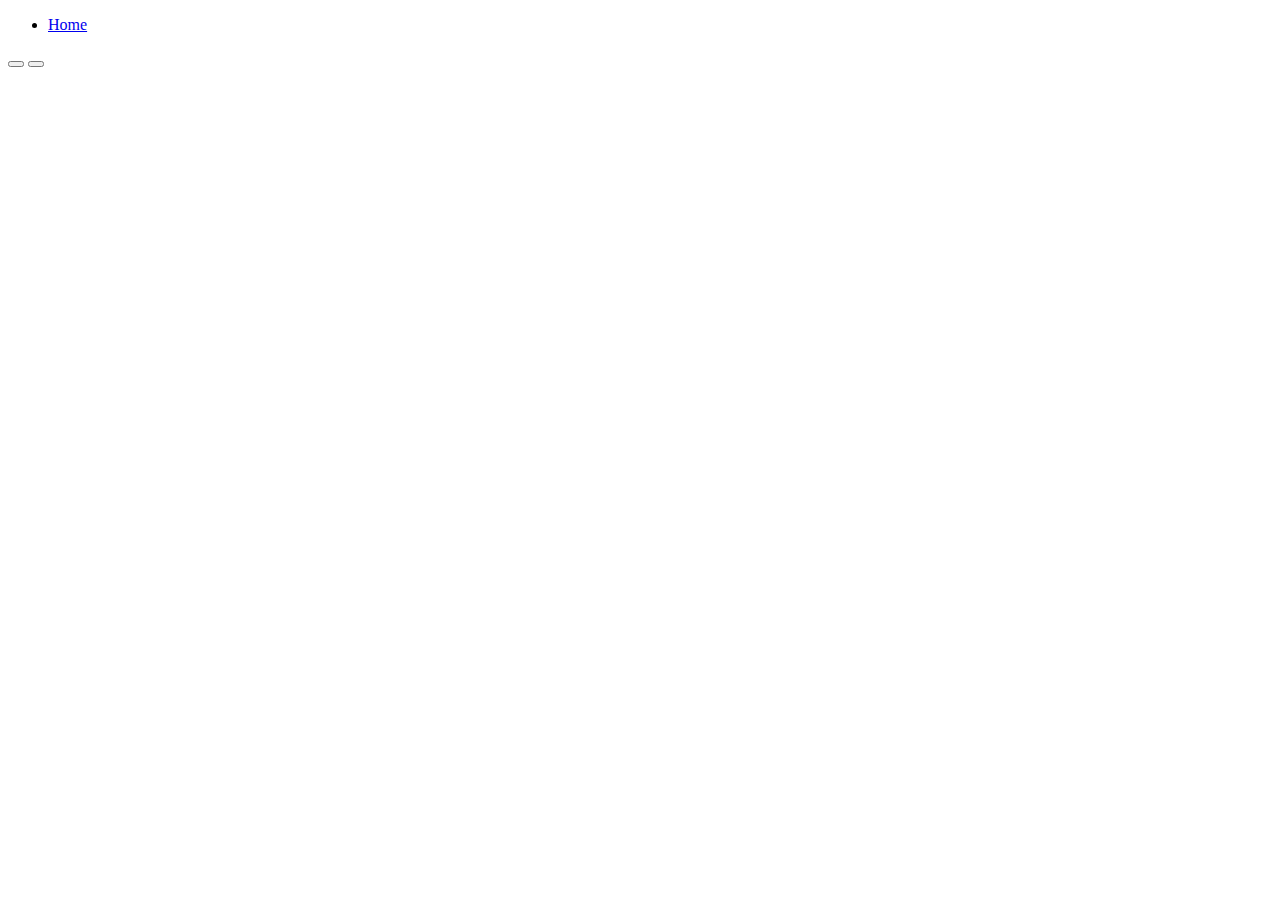
==== index.html @ 45c414a5 "gameElements funksjon  som lager elementer." ====
<!DOCTYPE html>
<html lang="en">
  <head>
    <meta charset="UTF-8" />
    <meta name="viewport" content="width=device-width, initial-scale=1.0" />
    <title>Games</title>
  </head>
  <body>
    <!-- Html struktur med semantisk tagger -->
    <header>
      <nav class="navigation" role="navigation">
        <ul class="links">
          <li><a href="./">Home</a></li>
        </ul>
      </nav>
      <main>
        <section id="serch_games">

        </section>
        <section class="games">
            <div id="searchedGames">
                <div id="games_container"></div>
            </div>
            <div class="page_navbtn">
                <button class="show_less" id="show_less"></button>
                <button class="show_more" id="show_more"></button>
            </div>
        </section>
      </main>
    </header>
    <script src="./js/index.js"></script>
  </body>
</html>
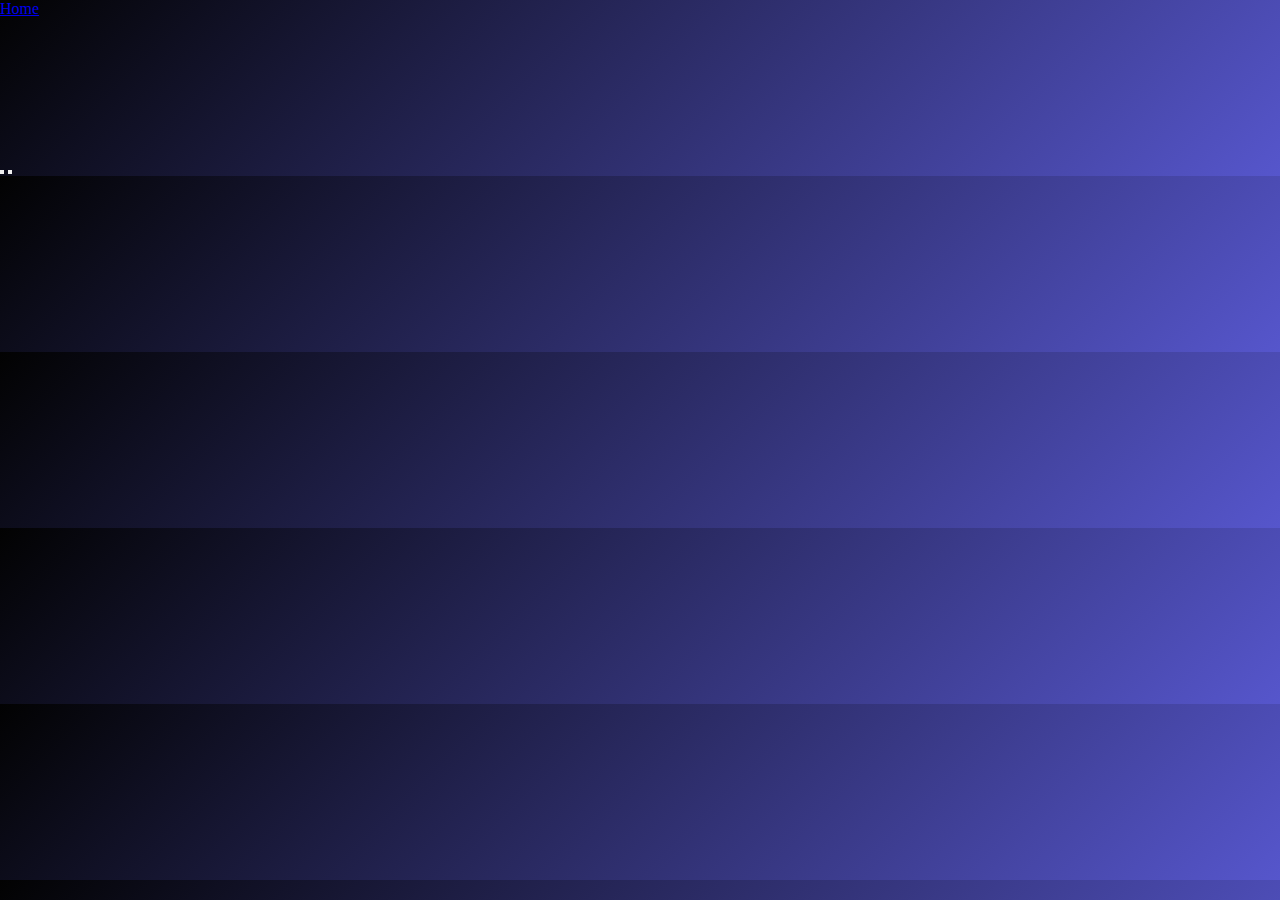
==== commit 35eb82ae: "lagt til styling, laget css mapper, splittet spill navnet" ====
--- a/index.html
+++ b/index.html
@@ -4,6 +4,8 @@
     <meta charset="UTF-8" />
     <meta name="viewport" content="width=device-width, initial-scale=1.0" />
     <title>Games</title>
+    <link rel="stylesheet" href="./css/global.css">
+    <link rel="stylesheet" href="./css/index.css">
   </head>
   <body>
     <!-- Html struktur med semantisk tagger -->
@@ -19,7 +21,8 @@
         </section>
         <section class="games">
             <div id="searchedGames">
-                <div id="games_container"></div>
+                <div id="games_container">
+                </div>
             </div>
             <div class="page_navbtn">
                 <button class="show_less" id="show_less"></button>
--- a/css/global.css
+++ b/css/global.css
@@ -0,0 +1,9 @@
+*{
+    margin: 0;
+    padding: 0;
+    box-sizing: border-box;
+}
+
+body{
+    background: linear-gradient(135deg, #020202, #5656cc);
+}--- a/css/index.css
+++ b/css/index.css
@@ -0,0 +1,22 @@
+.game_elements{
+    display: flex;
+    flex-direction: column;
+    align-items: center;
+    gap: 20px;
+    width: 350px;
+    height: 380px;
+    padding: 20px;
+    text-align: center;
+    color: black;
+}
+
+.first_gameName, .second_gameName, .game_name{
+   font-size: 24px;
+   font-weight: bold;
+}
+
+.show_game_info{
+    font-size: 20px;
+    font-weight: bold;
+    color: black;
+}
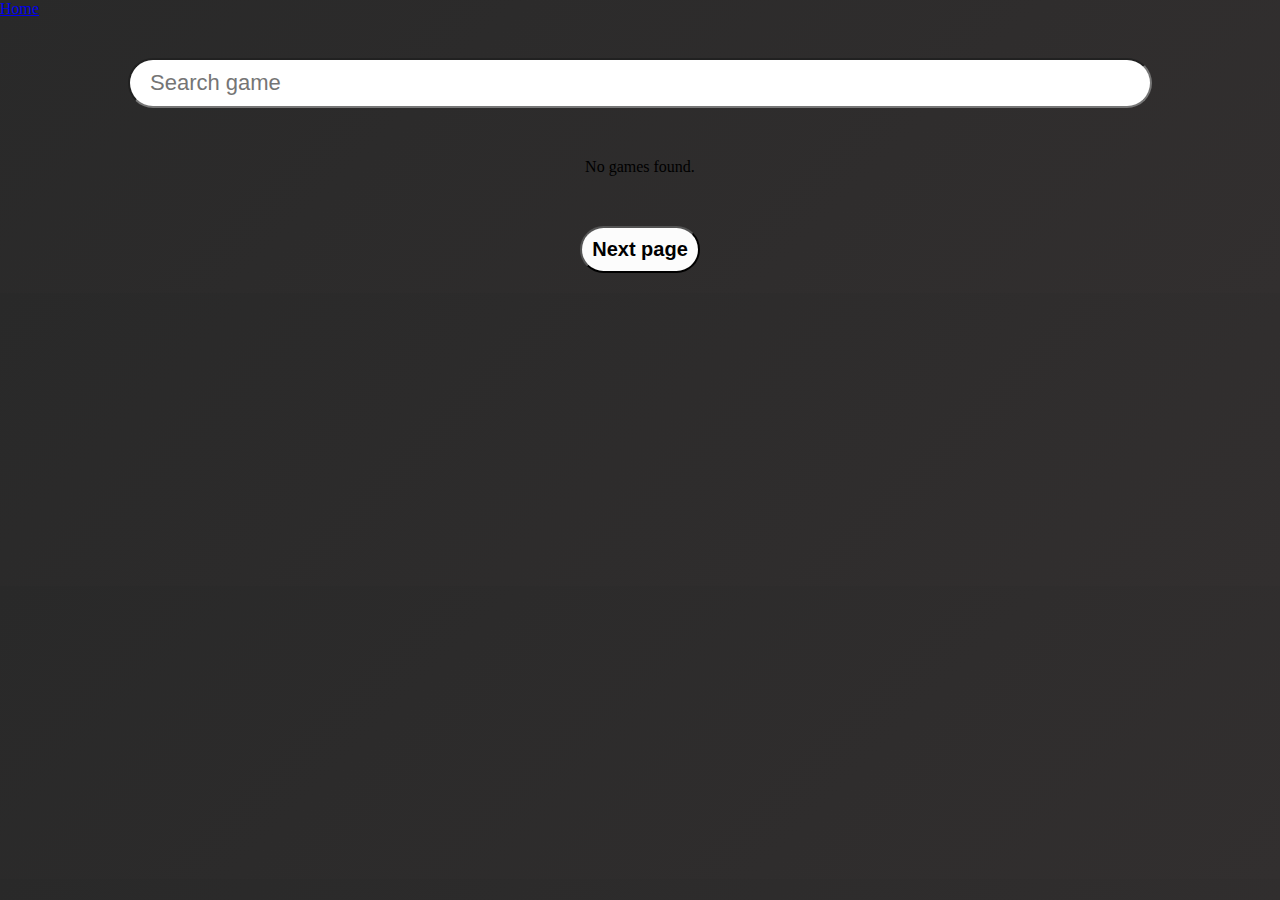
==== commit 5b1dcdce: "lagt til navigering til sider, tilpasset html, stylet i css, oppdatert html" ====
--- a/index.html
+++ b/index.html
@@ -4,8 +4,8 @@
     <meta charset="UTF-8" />
     <meta name="viewport" content="width=device-width, initial-scale=1.0" />
     <title>Games</title>
-    <link rel="stylesheet" href="./css/global.css">
-    <link rel="stylesheet" href="./css/index.css">
+    <link rel="stylesheet" href="./css/global.css" />
+    <link rel="stylesheet" href="./css/index.css" />
   </head>
   <body>
     <!-- Html struktur med semantisk tagger -->
@@ -16,19 +16,20 @@
         </ul>
       </nav>
       <main>
-        <section id="serch_games">
+        <section class="search_games">
+            <form id="search_for_games">
+              <input id="search_input" placeholder="Search game" />
+            </form>
+        </section>
 
+        <section class="games">
+            <div id="games_container"></div>
+          <div class="page_navbtn">
+            <button class="show_less" id="show_less">Previous page</button>
+            <button class="show_more" id="show_more">Next page</button>
+          </div>
         </section>
-        <section class="games">
-            <div id="searchedGames">
-                <div id="games_container">
-                </div>
-            </div>
-            <div class="page_navbtn">
-                <button class="show_less" id="show_less"></button>
-                <button class="show_more" id="show_more"></button>
-            </div>
-        </section>
+
       </main>
     </header>
     <script src="./js/index.js"></script>
--- a/css/global.css
+++ b/css/global.css
@@ -5,5 +5,6 @@
 }
 
 body{
-    background: linear-gradient(135deg, #020202, #5656cc);
-}+    background: linear-gradient(135deg, #292929, #322f2f);
+}
+
--- a/css/index.css
+++ b/css/index.css
@@ -6,17 +6,52 @@
     width: 350px;
     height: 380px;
     padding: 20px;
-    text-align: center;
-    color: black;
 }
 
 .first_gameName, .second_gameName, .game_name{
    font-size: 24px;
    font-weight: bold;
+   color: white;
 }
 
-.show_game_info{
+p{
+    color: white;
+}
+
+
+.page_navbtn{
+    display: flex;
+    justify-content: space-evenly;
+}
+
+.show_more, .show_less{
     font-size: 20px;
     font-weight: bold;
-    color: black;
+    color: rgb(0, 0, 0);
+    background-color: #fcfcfc;
+    padding: 10px;
+    border-radius: 30px;
 }
+
+.show_more:hover, .show_less:hover{
+    background-color: #3e5734; 
+    color: white;
+}
+
+.games{
+    padding-bottom: 20px;
+}
+
+.search_games{
+    padding-top: 40px;
+    display: flex;
+    justify-content: center;
+}
+
+#search_input{
+    width: 80vw;
+    height: 50px;
+    border-radius: 30px;
+    padding-left: 20px;
+    font-size: 22px;
+}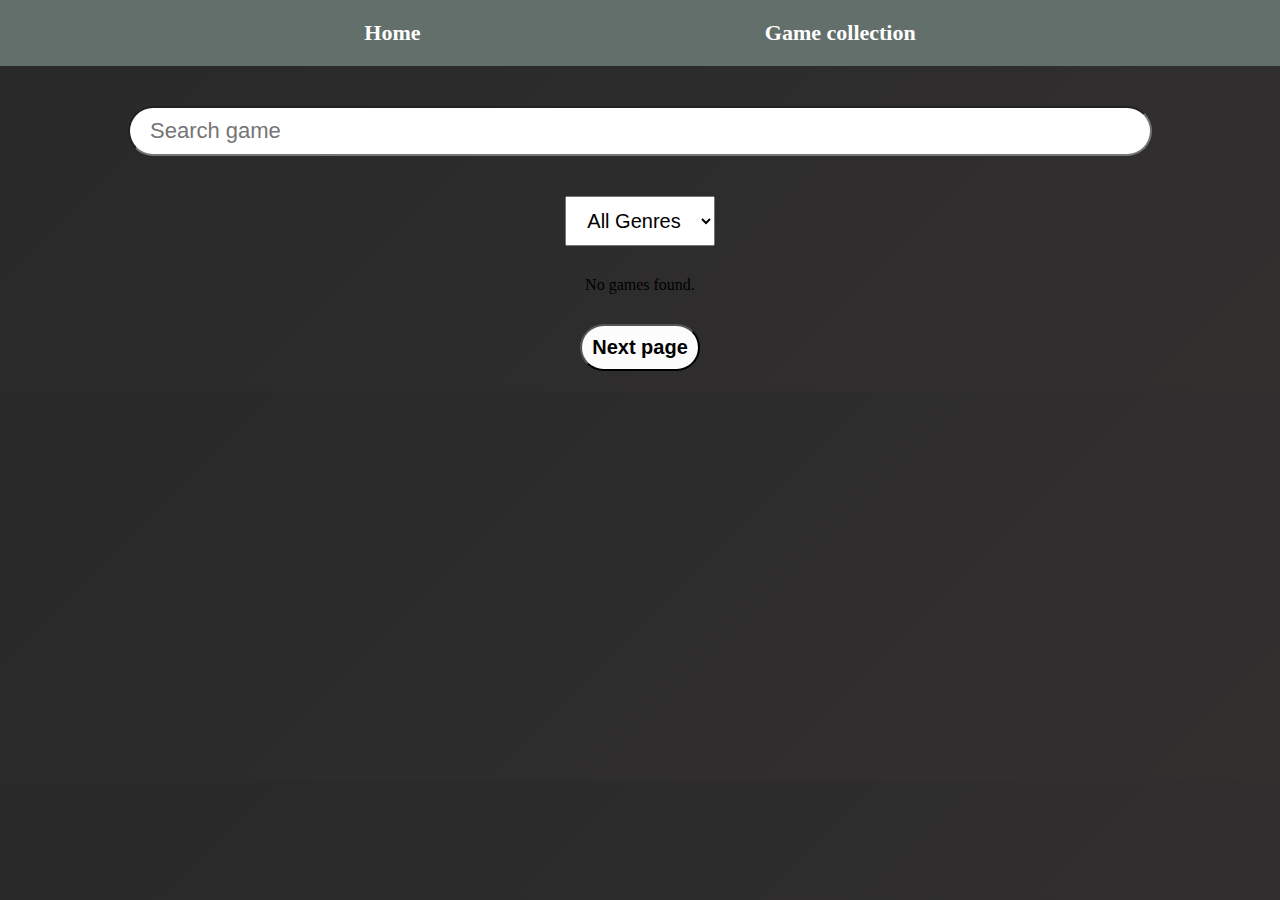
==== commit 8622a848: "styling" ====
--- a/index.html
+++ b/index.html
@@ -10,17 +10,38 @@
   <body>
     <!-- Html struktur med semantisk tagger -->
     <header>
-      <nav class="navigation" role="navigation">
+      <nav role="navigation">
         <ul class="links">
           <li><a href="./">Home</a></li>
+          <li><a href="./my-collection.html">Game collection</a></li>
         </ul>
       </nav>
+    </header>
+
       <main>
         <section class="search_games">
             <form id="search_for_games">
               <input id="search_input" placeholder="Search game" />
             </form>
         </section>
+
+        <section class="default">
+          <div id="game_filter">
+              <form>
+                  <select id="genre">
+                      <option value="">All Genres</option>
+                      <option value="action">Action</option>
+                      <option value="role-playing-games-rpg">Rpg</option>
+                      <option value="strategy">Strategy</option>
+                      <option value="shooter">Shooter</option>
+                      <option value="adventure">Adventure</option>
+                      <option value="puzzle">Puzzle</option>
+                      <option value="racing">Racing</option>
+                      <option value="sports">Sports</option>
+                  </select>
+              </form>
+          </div>
+      </section>
 
         <section class="games">
             <div id="games_container"></div>
@@ -31,7 +52,6 @@
         </section>
 
       </main>
-    </header>
     <script src="./js/index.js"></script>
   </body>
 </html>
--- a/css/global.css
+++ b/css/global.css
@@ -2,9 +2,15 @@
     margin: 0;
     padding: 0;
     box-sizing: border-box;
+    text-decoration: none;
+    list-style-type: none;
 }
 
 body{
     background: linear-gradient(135deg, #292929, #322f2f);
 }
 
+header{
+    background-color: rgb(98, 111, 106);
+    padding: 20px;
+}
--- a/css/index.css
+++ b/css/index.css
@@ -12,6 +12,7 @@
    font-size: 24px;
    font-weight: bold;
    color: white;
+   text-align: center;
 }
 
 p{
@@ -42,7 +43,7 @@
     padding-bottom: 20px;
 }
 
-.search_games{
+.search_games, .default{
     padding-top: 40px;
     display: flex;
     justify-content: center;
@@ -54,4 +55,28 @@
     border-radius: 30px;
     padding-left: 20px;
     font-size: 22px;
+}
+
+#genre{
+    width: 150px;
+    height: 50px;
+    font-size: 20px;
+    text-align: center;
+}
+
+.links{
+    display: flex;
+    justify-content:space-evenly;
+    font-size: 20px;
+    color: white;
+}
+
+.links a{
+    font-size: 22px;
+    font-weight: bold;
+    color: white;
+}
+
+.links a:hover{
+    color: #95ed7f;
 }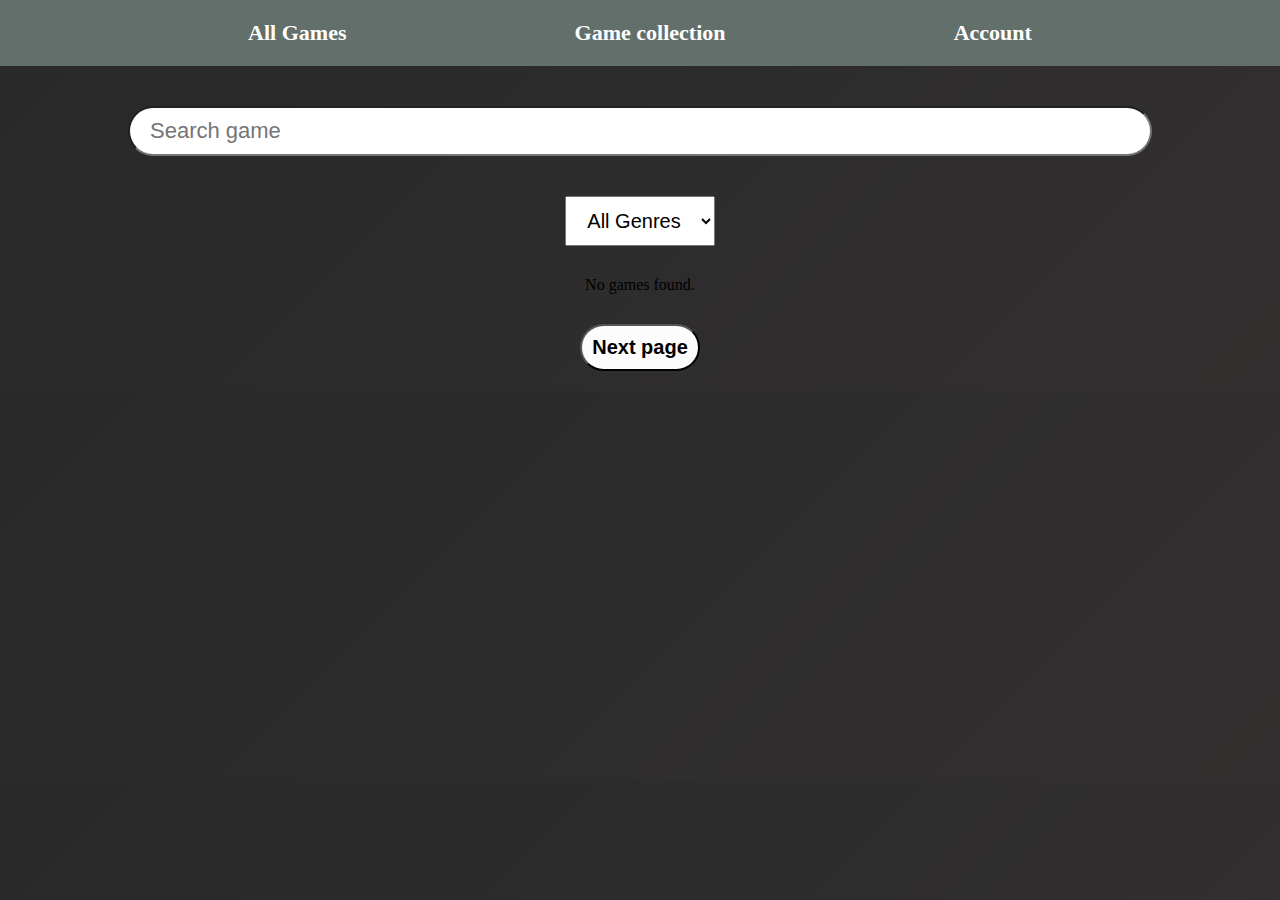
==== commit 724574eb: "laget html til acount siden" ====
--- a/index.html
+++ b/index.html
@@ -12,8 +12,9 @@
     <header>
       <nav role="navigation">
         <ul class="links">
-          <li><a href="./">Home</a></li>
+          <li><a href="./">All Games</a></li>
           <li><a href="./my-collection.html">Game collection</a></li>
+          <li id="accountLink"><a href="./account.html">Account</a></li>
         </ul>
       </nav>
     </header>
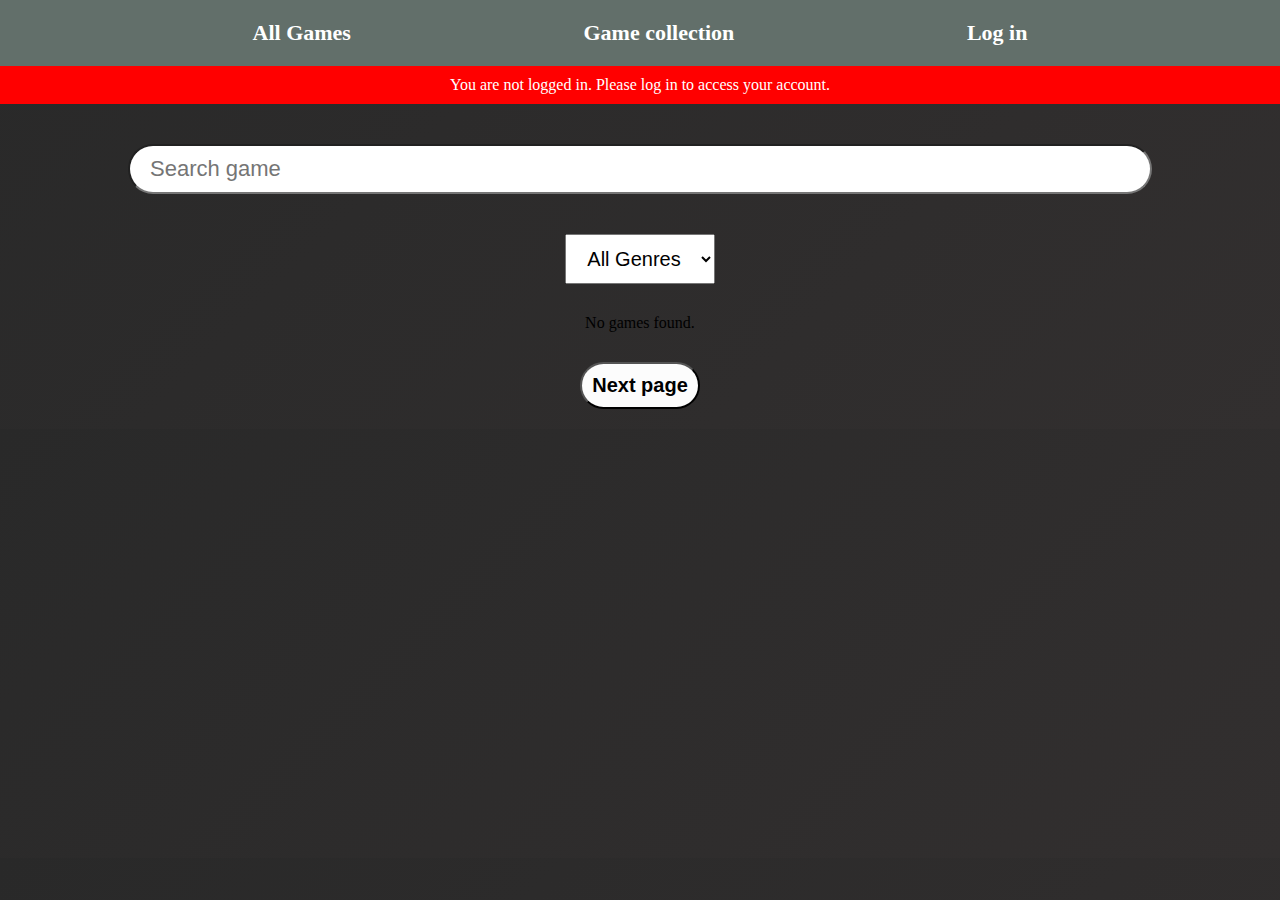
==== commit 10b58288: "Globalt js fil som sjekker om brukeren er logget inn bassert på user data som er lagret localt local" ====
--- a/index.html
+++ b/index.html
@@ -19,40 +19,40 @@
       </nav>
     </header>
 
-      <main>
-        <section class="search_games">
-            <form id="search_for_games">
-              <input id="search_input" placeholder="Search game" />
-            </form>
-        </section>
-
-        <section class="default">
-          <div id="game_filter">
-              <form>
-                  <select id="genre">
-                      <option value="">All Genres</option>
-                      <option value="action">Action</option>
-                      <option value="role-playing-games-rpg">Rpg</option>
-                      <option value="strategy">Strategy</option>
-                      <option value="shooter">Shooter</option>
-                      <option value="adventure">Adventure</option>
-                      <option value="puzzle">Puzzle</option>
-                      <option value="racing">Racing</option>
-                      <option value="sports">Sports</option>
-                  </select>
-              </form>
-          </div>
+    <main>
+      <section class="search_games">
+        <form id="search_for_games">
+          <input id="search_input" placeholder="Search game" />
+        </form>
       </section>
 
-        <section class="games">
-            <div id="games_container"></div>
-          <div class="page_navbtn">
-            <button class="show_less" id="show_less">Previous page</button>
-            <button class="show_more" id="show_more">Next page</button>
-          </div>
-        </section>
+      <section class="default">
+        <div id="game_filter">
+          <form>
+            <select id="genre">
+              <option value="">All Genres</option>
+              <option value="action">Action</option>
+              <option value="role-playing-games-rpg">Rpg</option>
+              <option value="strategy">Strategy</option>
+              <option value="shooter">Shooter</option>
+              <option value="adventure">Adventure</option>
+              <option value="puzzle">Puzzle</option>
+              <option value="racing">Racing</option>
+              <option value="sports">Sports</option>
+            </select>
+          </form>
+        </div>
+      </section>
 
-      </main>
+      <section class="games">
+        <div id="games_container"></div>
+        <div class="page_navbtn">
+          <button class="show_less" id="show_less">Previous page</button>
+          <button class="show_more" id="show_more">Next page</button>
+        </div>
+      </section>
+    </main>
+    <script src="./js/Authorization/userCheck.js"></script>
     <script src="./js/index.js"></script>
   </body>
 </html>
--- a/css/global.css
+++ b/css/global.css
@@ -14,3 +14,20 @@
     background-color: rgb(98, 111, 106);
     padding: 20px;
 }
+
+.links{
+    display: flex;
+    justify-content:space-evenly;
+    font-size: 20px;
+    color: white;
+}
+
+.links a{
+    font-size: 22px;
+    font-weight: bold;
+    color: white;
+}
+
+.links a:hover{
+    color: #95ed7f;
+}
--- a/css/index.css
+++ b/css/index.css
@@ -62,21 +62,4 @@
     height: 50px;
     font-size: 20px;
     text-align: center;
-}
-
-.links{
-    display: flex;
-    justify-content:space-evenly;
-    font-size: 20px;
-    color: white;
-}
-
-.links a{
-    font-size: 22px;
-    font-weight: bold;
-    color: white;
-}
-
-.links a:hover{
-    color: #95ed7f;
 }